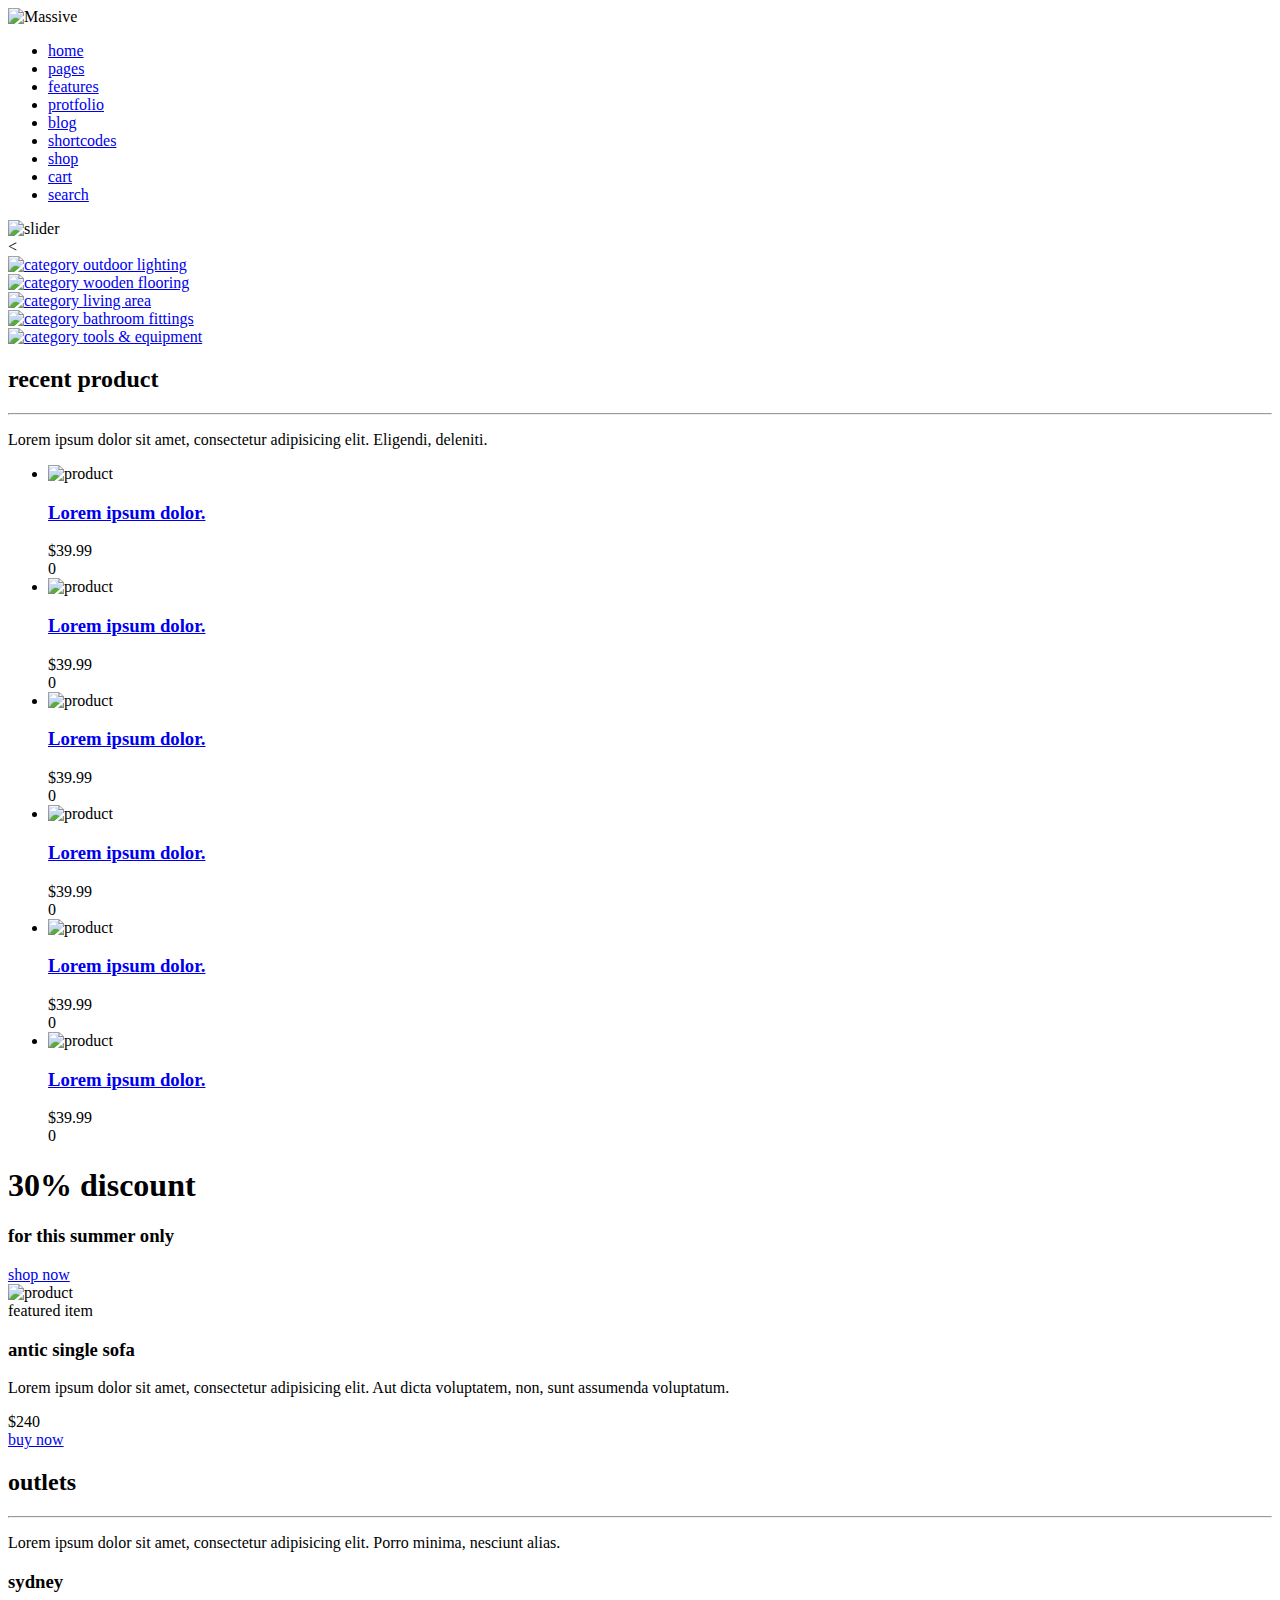
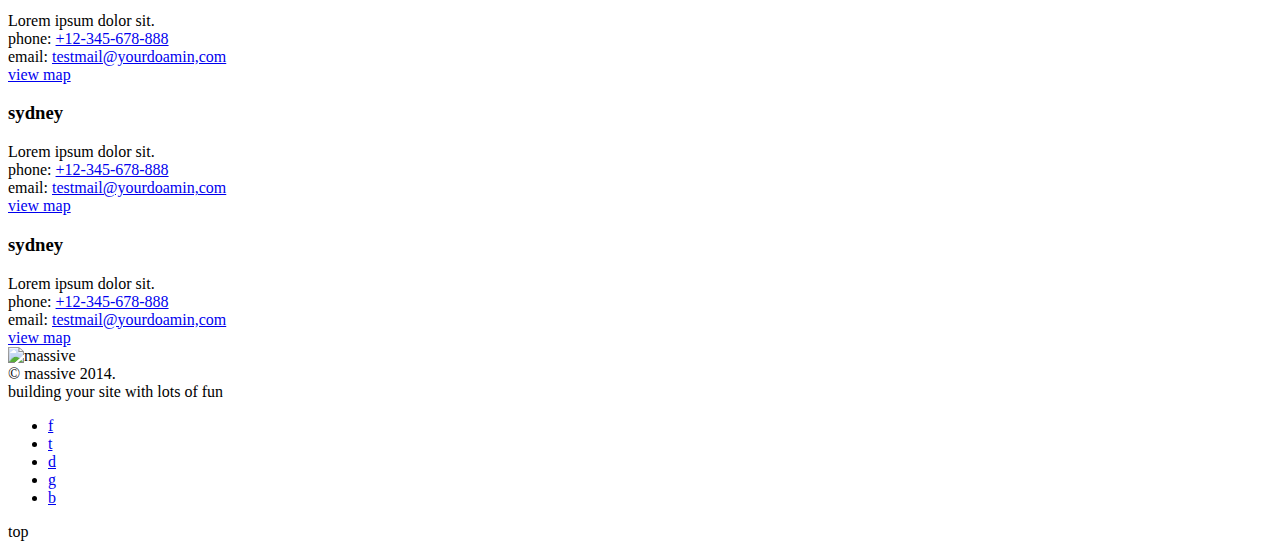
==== index.html @ 2dd90d4f "Initial commit" ====
<!DOCTYPE html>
<html lang="en">
<head>
	<meta charset="UTF-8">
	<title>Document</title>
</head>
<body>
	<div id="header">
		<div class="container">
			<div id="logo">
				<img src="http://lorempixel.com/112/100/" alt="Massive" />
			</div>
			<div id="nav">
				<ul>
					<li><a href="#">home</a></li>
					<li><a href="#">pages</a></li>
					<li class="active"><a href="#">features</a></li>
					<li><a href="#">protfolio</a></li>
					<li><a href="#">blog</a></li>
					<li><a href="#">shortcodes</a></li>
					<li class="boundary"><a href="#">shop</a></li>
					<li><a href="#">cart</a></li>
					<li><a href="#">search</a></li>
				</ul>
			</div>
		</div>
	</div>

	<div id="content">
		<div class="slider">
			<img src="http://lorempixel.com/1920/1080/" alt="slider">
		</div>

		<div class="category">
			<<div class="container">
				<div class="row">
					<div class="col-6"><a href="#">
						<img src="http://lorempixel.com/575/265/" alt="category">
						<span class="title">outdoor lighting</span>
					</a></div>
					<div class="col-6"><a href="#">
						<img src="http://lorempixel.com/575/265/" alt="category">
						<span class="title">wooden flooring</span>
					</a></div>
					<div class="col-4"><a href="#">
						<img src="http://lorempixel.com/379/265/" alt="category">
						<span class="title">living area</span>
					</a></div>
					<div class="col-4"><a href="#">
						<img src="http://lorempixel.com/379/265/" alt="category">
						<span class="title">bathroom fittings</span>
					</a></div>
					<div class="col-4"><a href="#">
						<img src="http://lorempixel.com/379/265/" alt="category">
						<span class="title">tools &amp; equipment</span>
					</a></div>
				</div>
			</div>
		</div>

		<div class="recent-product">
			<div class="container">
				<div class="intro">
					<h2>recent product</h2>
					<hr />
					<p>Lorem ipsum dolor sit amet, consectetur adipisicing elit. Eligendi, deleniti.</p>
				</div>
				<div class="products">
					<ul>
						<li>
							<img src="http://lorempixel.com/370/277/" alt="product">
							<h3 class="title">
								<a href="#">Lorem ipsum dolor.</a>
							</h3>
							<div class="price">$39.99</div>
							<div class="cover">
								0
							</div>
						</li>
						<li>
							<img src="http://lorempixel.com/370/277/" alt="product">
							<h3 class="title">
								<a href="#">Lorem ipsum dolor.</a>
							</h3>
							<div class="price">$39.99</div>
							<div class="cover">
								0
							</div>
						</li>
						<li>
							<img src="http://lorempixel.com/370/277/" alt="product">
							<h3 class="title">
								<a href="#">Lorem ipsum dolor.</a>
							</h3>
							<div class="price">$39.99</div>
							<div class="cover">
								0
							</div>
						</li>
						<li>
							<img src="http://lorempixel.com/370/277/" alt="product">
							<h3 class="title">
								<a href="#">Lorem ipsum dolor.</a>
							</h3>
							<div class="price">$39.99</div>
							<div class="cover">
								0
							</div>
						</li>
						<li>
							<img src="http://lorempixel.com/370/277/" alt="product">
							<h3 class="title">
								<a href="#">Lorem ipsum dolor.</a>
							</h3>
							<div class="price">$39.99</div>
							<div class="cover">
								0
							</div>
						</li>
						<li>
							<img src="http://lorempixel.com/370/277/" alt="product">
							<h3 class="title">
								<a href="#">Lorem ipsum dolor.</a>
							</h3>
							<div class="price">$39.99</div>
							<div class="cover">
								0
							</div>
						</li>																									
					</ul>
				</div>
			</div>
		</div>

		<div class="event">
			<div class="container">
				<h1 class="title">30% discount</h1>
				<h3 class="subtitle">for this summer only</h3>
				<a href="#" class="button">shop now</a>
			</div>
		</div>

		<div class="feature">
			<div class="container">
				<div class="col-6">
					<img src="http://lorempixel.com/525/453/" alt="product">
				</div>
				<div class="col-6">
					<div class="title">featured item</div>
					<h3>antic single sofa</h3>
					<p>Lorem ipsum dolor sit amet, consectetur adipisicing elit. Aut dicta voluptatem, non, sunt assumenda voluptatum.</p>
					<div class="price">$240</div>
					<a href="#" class="button">buy now</a>
				</div>
			</div>
		</div>

		<div class="outlets">
			<div class="container">
				<h2>outlets</h2>
				<hr />
				<p>Lorem ipsum dolor sit amet, consectetur adipisicing elit. Porro minima, nesciunt alias.</p>
				<div class="col-4 outlet">
					<h3>sydney</h3>
					<div class="info">
						<div class="address">Lorem ipsum dolor sit.</div>
						<div class="phone">
							<label>phone: </label>
							<a href="tel:+12-345-678-888">+12-345-678-888</a>
						</div>
						<div class="email">
							<label>email: </label>
								<a href="mailto:testmail@yourdomain.com">testmail@yourdoamin,com</a>
						</div>
					</div>
					<div class="map">
						<a href="#" target="_blank">view map</a>
					</div>
				</div>
				<div class="col-4 outlet">
					<h3>sydney</h3>
					<div class="info">
						<div class="address">Lorem ipsum dolor sit.</div>
						<div class="phone">
							<label>phone: </label>
							<a href="tel:+12-345-678-888">+12-345-678-888</a>
						</div>
						<div class="email">
							<label>email: </label>
								<a href="mailto:testmail@yourdomain.com">testmail@yourdoamin,com</a>
						</div>
					</div>
					<div class="map">
						<a href="#" target="_blank">view map</a>
					</div>
				</div>
				<div class="col-4 outlet">
					<h3>sydney</h3>
					<div class="info">
						<div class="address">Lorem ipsum dolor sit.</div>
						<div class="phone">
							<label>phone: </label>
							<a href="tel:+12-345-678-888">+12-345-678-888</a>
						</div>
						<div class="email">
							<label>email: </label>
								<a href="mailto:testmail@yourdomain.com">testmail@yourdoamin,com</a>
						</div>
					</div>
					<div class="map">
						<a href="#" target="_blank">view map</a>
					</div>
				</div>								
			</div>
		</div>
	</div>

	<div id="footer">
		<div class="container">
			<div class="logo">
				<img src="http://lorempixel.com/57/52/" alt="massive" />
			</div>

			<div class="copyright">
				<div class="title">&copy; massive 2014.</div>
				<div class="subtitle">building your site with lots of fun</div>
			</div>

			<div class="social-media">
				<ul>
					<li><a href="#">f</a></li>
					<li><a href="#">t</a></li>
					<li><a href="#">d</a></li>
					<li><a href="#">g</a></li>
					<li><a href="#">b</a></li>
				</ul>
			</div>
		</div>
	</div>

	<div id="go-top">top</div>
</body>
</html>
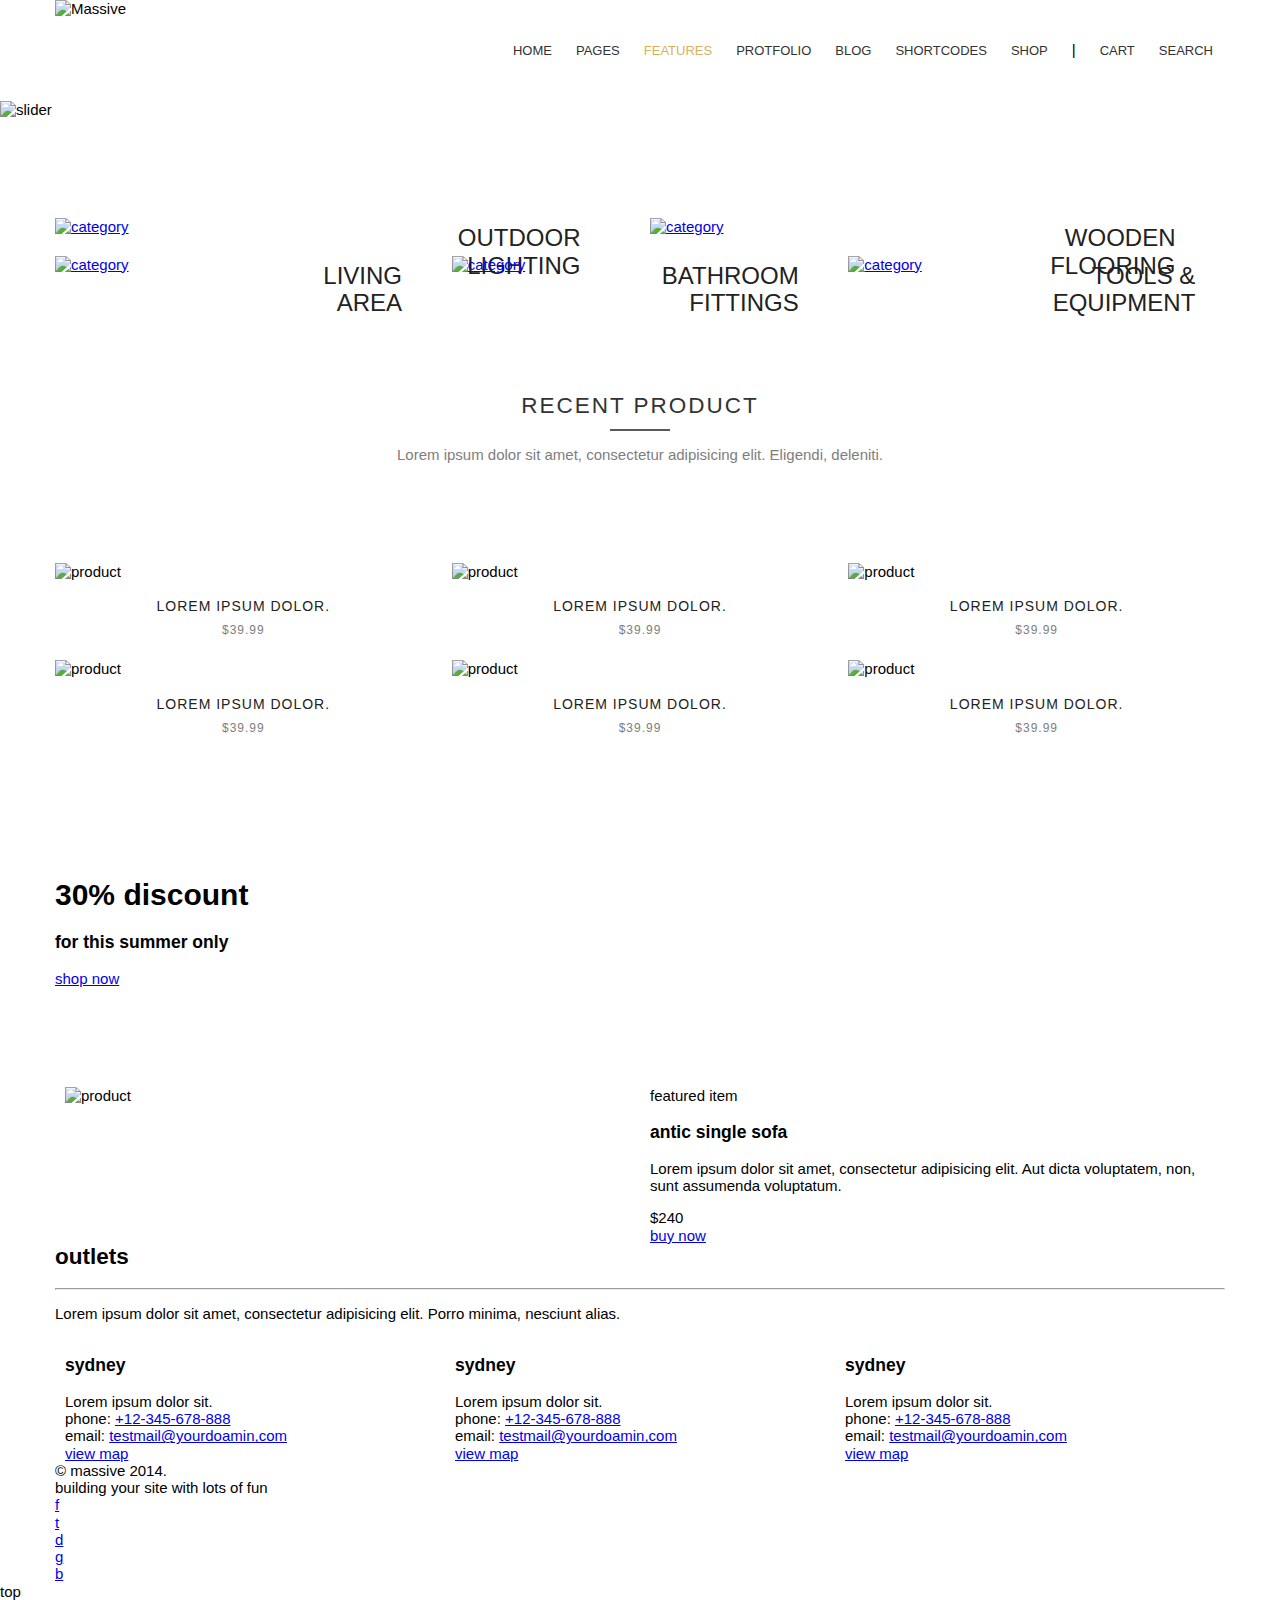
==== commit d2a579be: "css" ====
--- a/index.html
+++ b/index.html
@@ -3,15 +3,18 @@
 <head>
 	<meta charset="UTF-8">
 	<title>Document</title>
+
+	<link rel="stylesheet" href="css/normalize.css">
+	<link rel="stylesheet" href="css/main.css">
 </head>
 <body>
 	<div id="header">
-		<div class="container">
+		<div class="container clearfix">
 			<div id="logo">
 				<img src="http://lorempixel.com/112/100/" alt="Massive" />
 			</div>
 			<div id="nav">
-				<ul>
+				<ul class="clearfix">
 					<li><a href="#">home</a></li>
 					<li><a href="#">pages</a></li>
 					<li class="active"><a href="#">features</a></li>
@@ -31,28 +34,28 @@
 			<img src="http://lorempixel.com/1920/1080/" alt="slider">
 		</div>
 
-		<div class="category">
-			<<div class="container">
-				<div class="row">
-					<div class="col-6"><a href="#">
+		<div class="categories">
+			<div class="container">
+				<div class="row clearfix">
+					<div class="col-6 category"><a href="#">
 						<img src="http://lorempixel.com/575/265/" alt="category">
-						<span class="title">outdoor lighting</span>
-					</a></div>
-					<div class="col-6"><a href="#">
+						<span class="title">outdoor<br />lighting</span>
+					</a></div>
+					<div class="col-6 category"><a href="#">
 						<img src="http://lorempixel.com/575/265/" alt="category">
-						<span class="title">wooden flooring</span>
-					</a></div>
-					<div class="col-4"><a href="#">
+						<span class="title">wooden<br />flooring</span>
+					</a></div>
+					<div class="col-4 category"><a href="#">
 						<img src="http://lorempixel.com/379/265/" alt="category">
-						<span class="title">living area</span>
-					</a></div>
-					<div class="col-4"><a href="#">
+						<span class="title">living<br />area</span>
+					</a></div>
+					<div class="col-4 category"><a href="#">
 						<img src="http://lorempixel.com/379/265/" alt="category">
-						<span class="title">bathroom fittings</span>
-					</a></div>
-					<div class="col-4"><a href="#">
+						<span class="title">bathroom<br />fittings</span>
+					</a></div>
+					<div class="col-4 category"><a href="#">
 						<img src="http://lorempixel.com/379/265/" alt="category">
-						<span class="title">tools &amp; equipment</span>
+						<span class="title">tools &amp;<br />equipment</span>
 					</a></div>
 				</div>
 			</div>
@@ -66,65 +69,89 @@
 					<p>Lorem ipsum dolor sit amet, consectetur adipisicing elit. Eligendi, deleniti.</p>
 				</div>
 				<div class="products">
-					<ul>
-						<li>
-							<img src="http://lorempixel.com/370/277/" alt="product">
-							<h3 class="title">
-								<a href="#">Lorem ipsum dolor.</a>
-							</h3>
-							<div class="price">$39.99</div>
-							<div class="cover">
-								0
-							</div>
-						</li>
-						<li>
-							<img src="http://lorempixel.com/370/277/" alt="product">
-							<h3 class="title">
-								<a href="#">Lorem ipsum dolor.</a>
-							</h3>
-							<div class="price">$39.99</div>
-							<div class="cover">
-								0
-							</div>
-						</li>
-						<li>
-							<img src="http://lorempixel.com/370/277/" alt="product">
-							<h3 class="title">
-								<a href="#">Lorem ipsum dolor.</a>
-							</h3>
-							<div class="price">$39.99</div>
-							<div class="cover">
-								0
-							</div>
-						</li>
-						<li>
-							<img src="http://lorempixel.com/370/277/" alt="product">
-							<h3 class="title">
-								<a href="#">Lorem ipsum dolor.</a>
-							</h3>
-							<div class="price">$39.99</div>
-							<div class="cover">
-								0
-							</div>
-						</li>
-						<li>
-							<img src="http://lorempixel.com/370/277/" alt="product">
-							<h3 class="title">
-								<a href="#">Lorem ipsum dolor.</a>
-							</h3>
-							<div class="price">$39.99</div>
-							<div class="cover">
-								0
-							</div>
-						</li>
-						<li>
-							<img src="http://lorempixel.com/370/277/" alt="product">
-							<h3 class="title">
-								<a href="#">Lorem ipsum dolor.</a>
-							</h3>
-							<div class="price">$39.99</div>
-							<div class="cover">
-								0
+					<ul class="row clearfix">
+						<li class="col-4 product">
+							<div class="thumbnail">
+								<img src="http://lorempixel.com/370/277/" alt="product">
+								<div class="cover">
+									<a href="#">0</a>
+								</div>
+							</div>
+							<div class="info">
+								<h3 class="title">
+									<a href="#">Lorem ipsum dolor.</a>
+								</h3>
+								<div class="price">$39.99</div>
+							</div>
+						</li>
+						<li class="col-4 product">
+							<div class="thumbnail">
+								<img src="http://lorempixel.com/370/277/" alt="product">
+								<div class="cover">
+									<a href="#">0</a>
+								</div>
+							</div>
+							<div class="info">
+								<h3 class="title">
+									<a href="#">Lorem ipsum dolor.</a>
+								</h3>
+								<div class="price">$39.99</div>
+							</div>
+						</li>
+						<li class="col-4 product">
+							<div class="thumbnail">
+								<img src="http://lorempixel.com/370/277/" alt="product">
+								<div class="cover">
+									<a href="#">0</a>
+								</div>
+							</div>
+							<div class="info">
+								<h3 class="title">
+									<a href="#">Lorem ipsum dolor.</a>
+								</h3>
+								<div class="price">$39.99</div>
+							</div>
+						</li>
+						<li class="col-4 product">
+							<div class="thumbnail">
+								<img src="http://lorempixel.com/370/277/" alt="product">
+								<div class="cover">
+									<a href="#">0</a>
+								</div>
+							</div>
+							<div class="info">
+								<h3 class="title">
+									<a href="#">Lorem ipsum dolor.</a>
+								</h3>
+								<div class="price">$39.99</div>
+							</div>
+						</li>
+						<li class="col-4 product">
+							<div class="thumbnail">
+								<img src="http://lorempixel.com/370/277/" alt="product">
+								<div class="cover">
+									<a href="#">0</a>
+								</div>
+							</div>
+							<div class="info">
+								<h3 class="title">
+									<a href="#">Lorem ipsum dolor.</a>
+								</h3>
+								<div class="price">$39.99</div>
+							</div>
+						</li>
+						<li class="col-4 product">
+							<div class="thumbnail">
+								<img src="http://lorempixel.com/370/277/" alt="product">
+								<div class="cover">
+									<a href="#">0</a>
+								</div>
+							</div>
+							<div class="info">
+								<h3 class="title">
+									<a href="#">Lorem ipsum dolor.</a>
+								</h3>
+								<div class="price">$39.99</div>
 							</div>
 						</li>																									
 					</ul>
--- a/css/main.css
+++ b/css/main.css
@@ -0,0 +1,206 @@
+* {
+	-webkit-box-sizing: border-box;
+	-moz-box-sizing: border-box;
+	box-sizing: border-box;
+}
+
+body {
+	font-family: 'Source Sans Pro', sans-serif;
+	font-size: 15px;
+	font-weight: 400;
+}
+
+ul {
+	margin: 0;
+	list-style-type: none;
+	padding-left: 0;
+}
+
+img {
+	display: block;
+}
+
+/* custom class */
+
+.container {
+	display: block;
+	width: 1170px;
+	margin: 0 auto;
+}
+
+.clearfix:after {
+	content: "";
+	display: table;
+	clear: both;
+}
+
+.row {
+	margin: 0 -10px;
+}
+.col-4, .col-6 {
+	float: left;
+	padding: 0 10px; 
+}
+
+.col-4 {
+	width: 33.33333%;
+  }
+
+.col-6 {
+ 	width: 50%;
+ }
+
+/* header */
+#logo {
+	float: left;
+}
+
+#nav {
+	float: right;
+	text-transform: uppercase;
+	line-height: 100px;
+}
+
+#nav li {
+	float: left;
+}
+
+#nav a {
+	padding: 0 12px;
+	color: #333;
+	text-decoration: none;
+	font-size: 13px;
+}
+
+#nav .active a {
+	color: #d6b161;
+}
+
+.boundary:after {
+	content:"|";
+	padding: 0 12px;		
+}
+
+
+/* content */
+
+#content > div {
+	padding-top: 100px;
+}
+
+#content > div:first-child {
+	padding-top: 0;
+}
+.slider img {
+	width: 100%;
+	height: auto;
+}
+
+.intro {
+	text-align: center;
+	margin-bottom: 100px;
+}
+
+.intro h2 {
+	margin: 0;
+	padding-bottom: 10px;
+	text-transform: uppercase;
+	letter-spacing: 2px;
+	color: #333;
+	font-weight: normal;
+}
+
+.intro hr {
+	width: 60px;
+	margin: 0 auto;
+	height: 2px;
+	background: #595959;
+	border: none;
+}
+
+.intro p {
+	color: #7e7e7e;
+}
+
+.category {
+ 	position: relative;
+ 	margin-bottom: 20px;
+ }
+
+.categories img {
+ 	width: 100%;
+ 	height: auto;
+ }
+
+.categories .title {
+ 	position: absolute;
+ 	top: 35%;
+ 	right: 10%;
+ 	color: #222;
+ 	font-size: 24px;
+	font-weight: 300;
+ 	text-transform: uppercase;
+ 	text-align: right;
+ }
+
+.products li {
+	float: left;
+}
+
+.product .info {
+	padding: 15px 0;
+	text-align: center;
+}
+
+.product .title {
+	margin: 0;
+}
+
+.product .title a {
+	color: #222;
+	text-decoration: none;
+	font-size: 14px;
+	text-transform: uppercase;
+	font-weight: normal;
+	letter-spacing: 1px;
+}
+
+.product .price {
+	color: #7e7e7e;
+	font-size: 12px;
+	letter-spacing: 1px;
+	line-height: 30px;
+}
+
+.thumbnail {
+	position: relative;
+}
+
+.thumbnail img {
+	width: 100%;
+	height: auto;
+}
+
+.thumbnail .cover {
+	position: absolute;
+	background: rgba(255,255,255,0.9);
+	border: 20px solid rgba(0,0,0,0.1);
+	top: 0;
+	left: 0;
+	right: 0;
+	bottom: 0;
+	text-align: center;
+	opacity: 0;
+	transition: opacity 0.3s;
+}
+
+.thumbnail .cover:hover {
+	opacity: 1;
+}
+
+.thumbnail .cover a {
+	color: #333;
+	text-decoration: none;
+	top: 45%;
+	position: absolute;
+}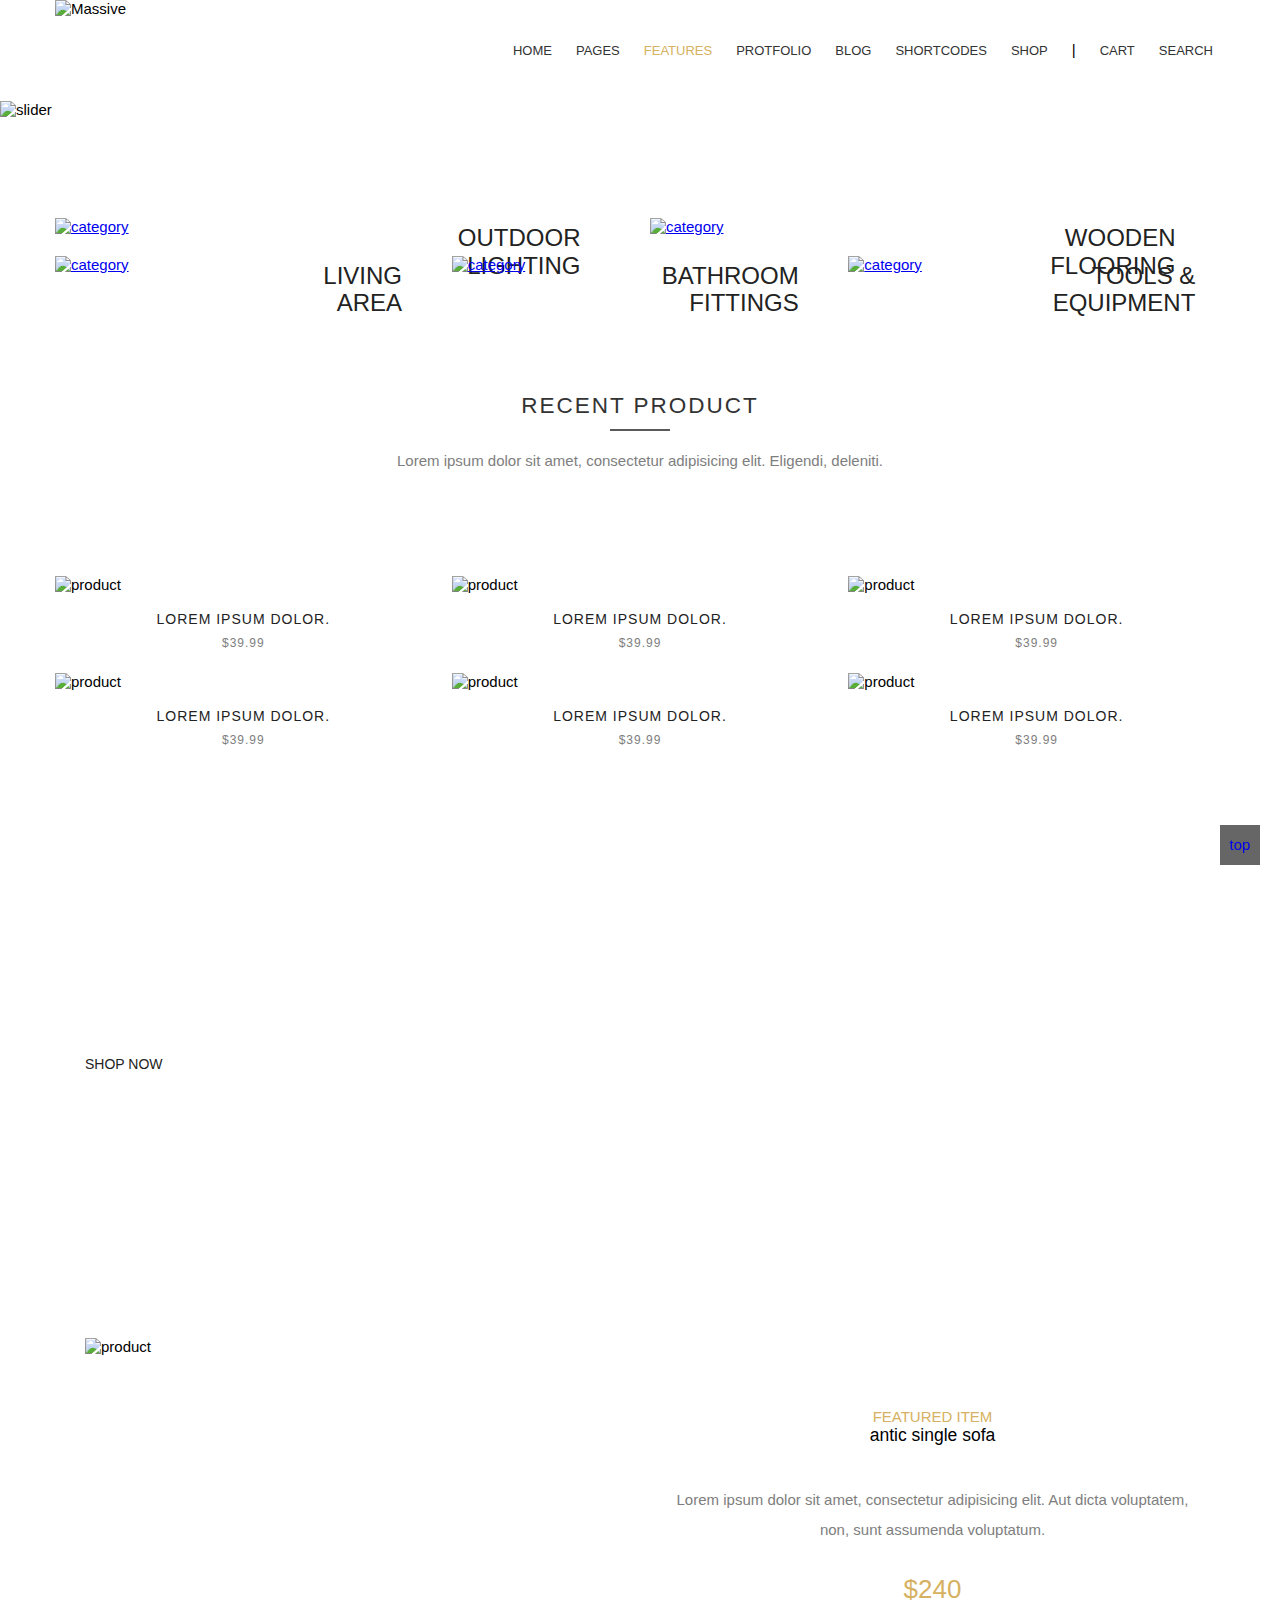
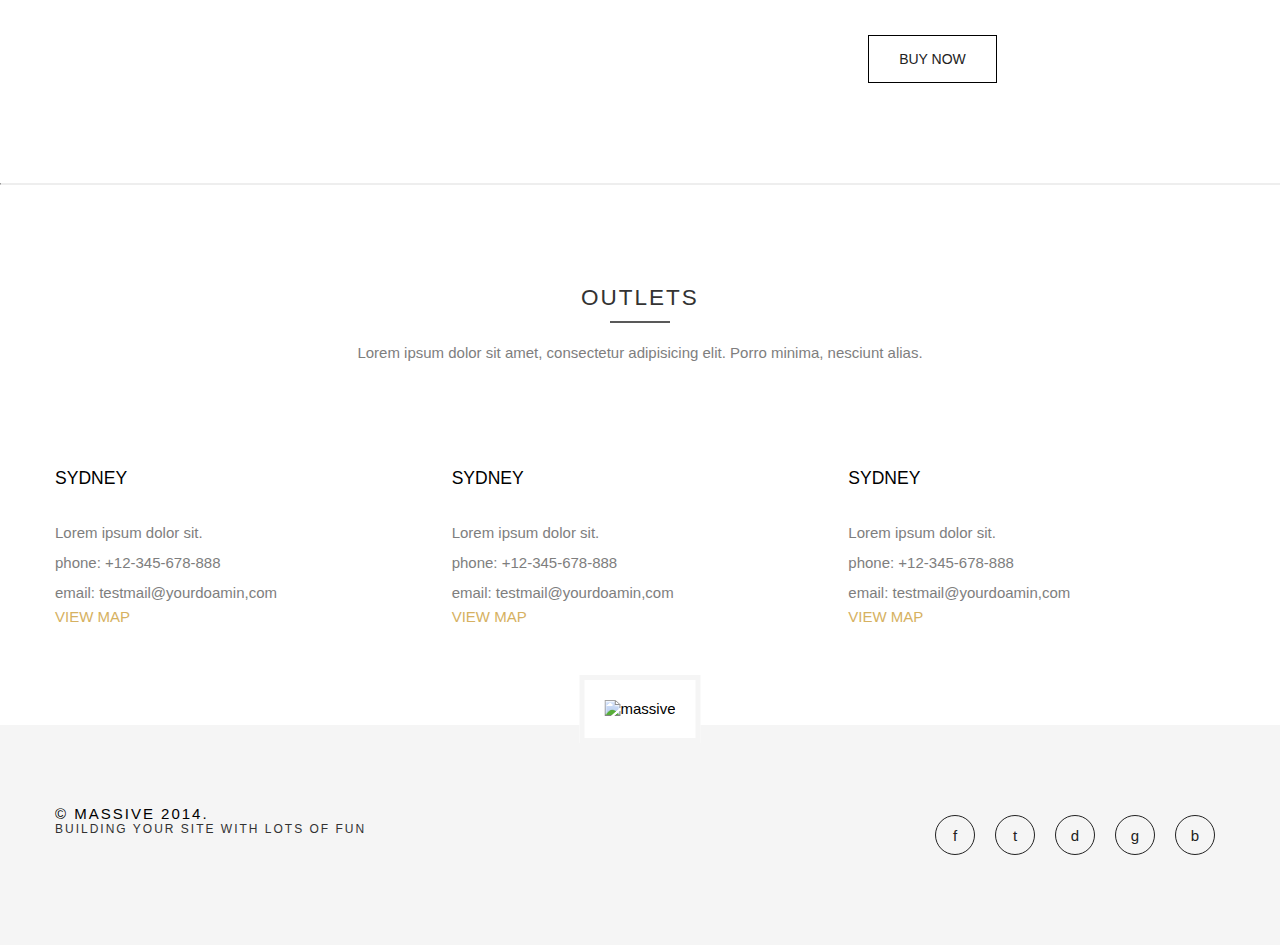
==== commit def58199: "css" ====
--- a/index.html
+++ b/index.html
@@ -167,83 +167,91 @@
 			</div>
 		</div>
 
-		<div class="feature">
-			<div class="container">
+		<div class="featured">
+			<div class="container clearfix">
 				<div class="col-6">
 					<img src="http://lorempixel.com/525/453/" alt="product">
 				</div>
-				<div class="col-6">
+				<div class="col-6 info">
 					<div class="title">featured item</div>
-					<h3>antic single sofa</h3>
+					<h3 class="name">antic single sofa</h3>
 					<p>Lorem ipsum dolor sit amet, consectetur adipisicing elit. Aut dicta voluptatem, non, sunt assumenda voluptatum.</p>
 					<div class="price">$240</div>
-					<a href="#" class="button">buy now</a>
-				</div>
-			</div>
-		</div>
+					<a href="#" class="button bordered">buy now</a>
+				</div>
+			</div>
+		</div>
+
+		<hr />
 
 		<div class="outlets">
 			<div class="container">
-				<h2>outlets</h2>
-				<hr />
-				<p>Lorem ipsum dolor sit amet, consectetur adipisicing elit. Porro minima, nesciunt alias.</p>
-				<div class="col-4 outlet">
-					<h3>sydney</h3>
-					<div class="info">
-						<div class="address">Lorem ipsum dolor sit.</div>
-						<div class="phone">
-							<label>phone: </label>
-							<a href="tel:+12-345-678-888">+12-345-678-888</a>
-						</div>
-						<div class="email">
-							<label>email: </label>
-								<a href="mailto:testmail@yourdomain.com">testmail@yourdoamin,com</a>
+				<div class="intro">
+					<h2>outlets</h2>
+					<hr />
+					<p>Lorem ipsum dolor sit amet, consectetur adipisicing elit. Porro minima, nesciunt alias.
+					</p>
+				</div>
+
+				<div class="row clearfix">
+					<div class="col-4 outlet">
+						<h3>sydney</h3>
+						<div class="info">
+							<div class="address">Lorem ipsum dolor sit.</div>
+							<div class="phone">
+								<label>phone: </label>
+								<a href="tel:+12-345-678-888">+12-345-678-888</a>
+							</div>
+							<div class="email">
+								<label>email: </label>
+									<a href="mailto:testmail@yourdomain.com">testmail@yourdoamin,com</a>
+							</div>
+						</div>
+						<div class="map">
+							<a href="#" target="_blank">view map</a>
 						</div>
 					</div>
-					<div class="map">
-						<a href="#" target="_blank">view map</a>
+					<div class="col-4 outlet">
+						<h3>sydney</h3>
+						<div class="info">
+							<div class="address">Lorem ipsum dolor sit.</div>
+							<div class="phone">
+								<label>phone: </label>
+								<a href="tel:+12-345-678-888">+12-345-678-888</a>
+							</div>
+							<div class="email">
+								<label>email: </label>
+									<a href="mailto:testmail@yourdomain.com">testmail@yourdoamin,com</a>
+							</div>
+						</div>
+						<div class="map">
+							<a href="#" target="_blank">view map</a>
+						</div>
 					</div>
-				</div>
-				<div class="col-4 outlet">
-					<h3>sydney</h3>
-					<div class="info">
-						<div class="address">Lorem ipsum dolor sit.</div>
-						<div class="phone">
-							<label>phone: </label>
-							<a href="tel:+12-345-678-888">+12-345-678-888</a>
-						</div>
-						<div class="email">
-							<label>email: </label>
-								<a href="mailto:testmail@yourdomain.com">testmail@yourdoamin,com</a>
-						</div>
-					</div>
-					<div class="map">
-						<a href="#" target="_blank">view map</a>
-					</div>
-				</div>
-				<div class="col-4 outlet">
-					<h3>sydney</h3>
-					<div class="info">
-						<div class="address">Lorem ipsum dolor sit.</div>
-						<div class="phone">
-							<label>phone: </label>
-							<a href="tel:+12-345-678-888">+12-345-678-888</a>
-						</div>
-						<div class="email">
-							<label>email: </label>
-								<a href="mailto:testmail@yourdomain.com">testmail@yourdoamin,com</a>
-						</div>
-					</div>
-					<div class="map">
-						<a href="#" target="_blank">view map</a>
-					</div>
-				</div>								
+					<div class="col-4 outlet">
+						<h3>sydney</h3>
+						<div class="info">
+							<div class="address">Lorem ipsum dolor sit.</div>
+							<div class="phone">
+								<label>phone: </label>
+								<a href="tel:+12-345-678-888">+12-345-678-888</a>
+							</div>
+							<div class="email">
+								<label>email: </label>
+									<a href="mailto:testmail@yourdomain.com">testmail@yourdoamin,com</a>
+							</div>
+						</div>
+						<div class="map">
+							<a href="#" target="_blank">view map</a>
+						</div>
+					</div>	
+				</div>							
 			</div>
 		</div>
 	</div>
 
 	<div id="footer">
-		<div class="container">
+		<div class="container clearfix">
 			<div class="logo">
 				<img src="http://lorempixel.com/57/52/" alt="massive" />
 			</div>
@@ -254,7 +262,7 @@
 			</div>
 
 			<div class="social-media">
-				<ul>
+				<ul class="clearfix">
 					<li><a href="#">f</a></li>
 					<li><a href="#">t</a></li>
 					<li><a href="#">d</a></li>
@@ -265,6 +273,6 @@
 		</div>
 	</div>
 
-	<div id="go-top">top</div>
+	<a href="#header" id="go-top">top</div>
 </body>
 </html>--- a/css/main.css
+++ b/css/main.css
@@ -8,6 +8,8 @@
 	font-family: 'Source Sans Pro', sans-serif;
 	font-size: 15px;
 	font-weight: 400;
+	-webkit-font-smoothing: antialiased;
+	-moz-font-smoothing: antialiased;
 }
 
 ul {
@@ -19,6 +21,12 @@
 img {
 	display: block;
 }
+
+p {
+	color: #7e7e7e;
+	line-height: 30px;
+}
+
 
 /* custom class */
 
@@ -28,6 +36,21 @@
 	margin: 0 auto;
 }
 
+.button {
+	display: inline-block;
+	margin-top: 30px;
+	padding: 15px 30px;
+	background: #fff;
+	color: #222;
+	text-decoration: none;
+	text-transform: uppercase;
+	font-size: 14px;
+}
+
+.button.bordered {
+	border: 1px solid black;
+}
+
 .clearfix:after {
 	content: "";
 	display: table;
@@ -37,6 +60,7 @@
 .row {
 	margin: 0 -10px;
 }
+
 .col-4, .col-6 {
 	float: left;
 	padding: 0 10px; 
@@ -51,6 +75,7 @@
  }
 
 /* header */
+
 #logo {
 	float: left;
 }
@@ -91,6 +116,12 @@
 #content > div:first-child {
 	padding-top: 0;
 }
+
+#content > hr {
+	margin: 0;
+	border-top: 1px solid #eee;
+}
+
 .slider img {
 	width: 100%;
 	height: auto;
@@ -203,4 +234,177 @@
 	text-decoration: none;
 	top: 45%;
 	position: absolute;
+}
+
+
+/* event */
+
+.event {
+	padding: 150px 0;
+	background: url(http://lorempixel.com/1920/1080/);
+	-webkit-background-size: cover;
+	background-size: cover;
+	background-position: 50% 50%;
+	background-attachment: fixed;
+}
+
+.event .title, .event .subtitle {
+	margin: 0;
+	color: #fff;
+	font-weight: 100;
+	letter-spacing: 2px;
+	text-transform: uppercase;
+	line-height: 1.5;
+}
+
+.event .title {
+	font-size: 70px;
+}
+
+.event .subtitle {
+	font-size: 24px;
+}
+
+
+/* featured */
+
+.featured {
+	padding-bottom: 100px;
+}
+
+.featured img {
+	width: 100%;
+	height: auto;
+}
+
+.featured .info {
+	text-align: center;
+	margin-top: 70px;
+}
+
+.featured .info .title, .feature .info .name {
+	text-transform: uppercase;
+}
+
+.featured .info .title, .featured .info .price {
+	color: #d6b161;
+}
+
+.featured .info .name {
+	margin: 0;
+	font-weight: normal;
+	margin-bottom: 10px;
+}
+
+.featured .info .price {
+	font-size: 26px;
+	font-weight: 100;
+}
+
+.featured .col-6 {
+	padding: 0 30px;
+}
+
+.featured .info p {
+	margin: 0;
+	margin-bottom: 30px;
+	padding-top: 30px;
+}
+
+
+/* outlet */
+
+.outlets {
+	padding-bottom: 100px;
+}
+
+.outlet h3 {
+	margin: 0;
+	margin-bottom: 30px;
+	text-transform: uppercase;
+	font-weight: normal;
+}
+
+.outlet .info {
+	color: #7e7e7e;
+	line-height: 30px;
+}
+
+.outlet .info a{
+	color: #7e7e7e;
+	text-decoration: none;
+}
+
+.outlet .map a {
+	color: #d6b161;
+	text-decoration: none;
+	text-transform: uppercase;
+}
+
+
+/* footer */
+
+#footer {
+	background: #f5f5f5;
+	position: relative;
+	padding: 80px 0;
+}
+
+#footer .logo {
+	position: absolute;
+	border: 5px solid #f5f5f5;
+	padding: 20px;
+	background: #fff;
+	top: -50px;
+	left: 50%;
+	transform: translateX(-50%);
+}
+
+#footer .copyright {
+	float: left;
+	text-transform: uppercase;
+	letter-spacing: 2px;
+}
+
+#footer .copyright .subtitle {
+	font-size: 12px;
+	color: #323232;
+}
+
+#footer .social-media {
+	float: right;
+}
+
+#footer .social-media li {
+	float: left;
+}
+
+#footer .social-media a {
+	display: inline-block;
+	margin: 10px;
+	border: 1px solid #222;
+	-webkit-border-radius: 20px;
+	-moz-border-radius: 20px; 
+	border-radius: 20px;
+	width: 40px;
+	height: 40px;
+	color: #222;
+	line-height: 40px;  /* 上下置中 */
+	text-align: center;  /* 左右置中 */
+	text-decoration: none;
+}
+
+
+/* go top */
+
+#go-top {
+	position: fixed;
+	right: 20px;
+	bottom: 35px;
+	width: 40px;
+	height: 40px;
+	background: rgba(0,0,0,.6);
+	text-align: center;
+	line-height: 40px;
+	text-decoration: none;
 }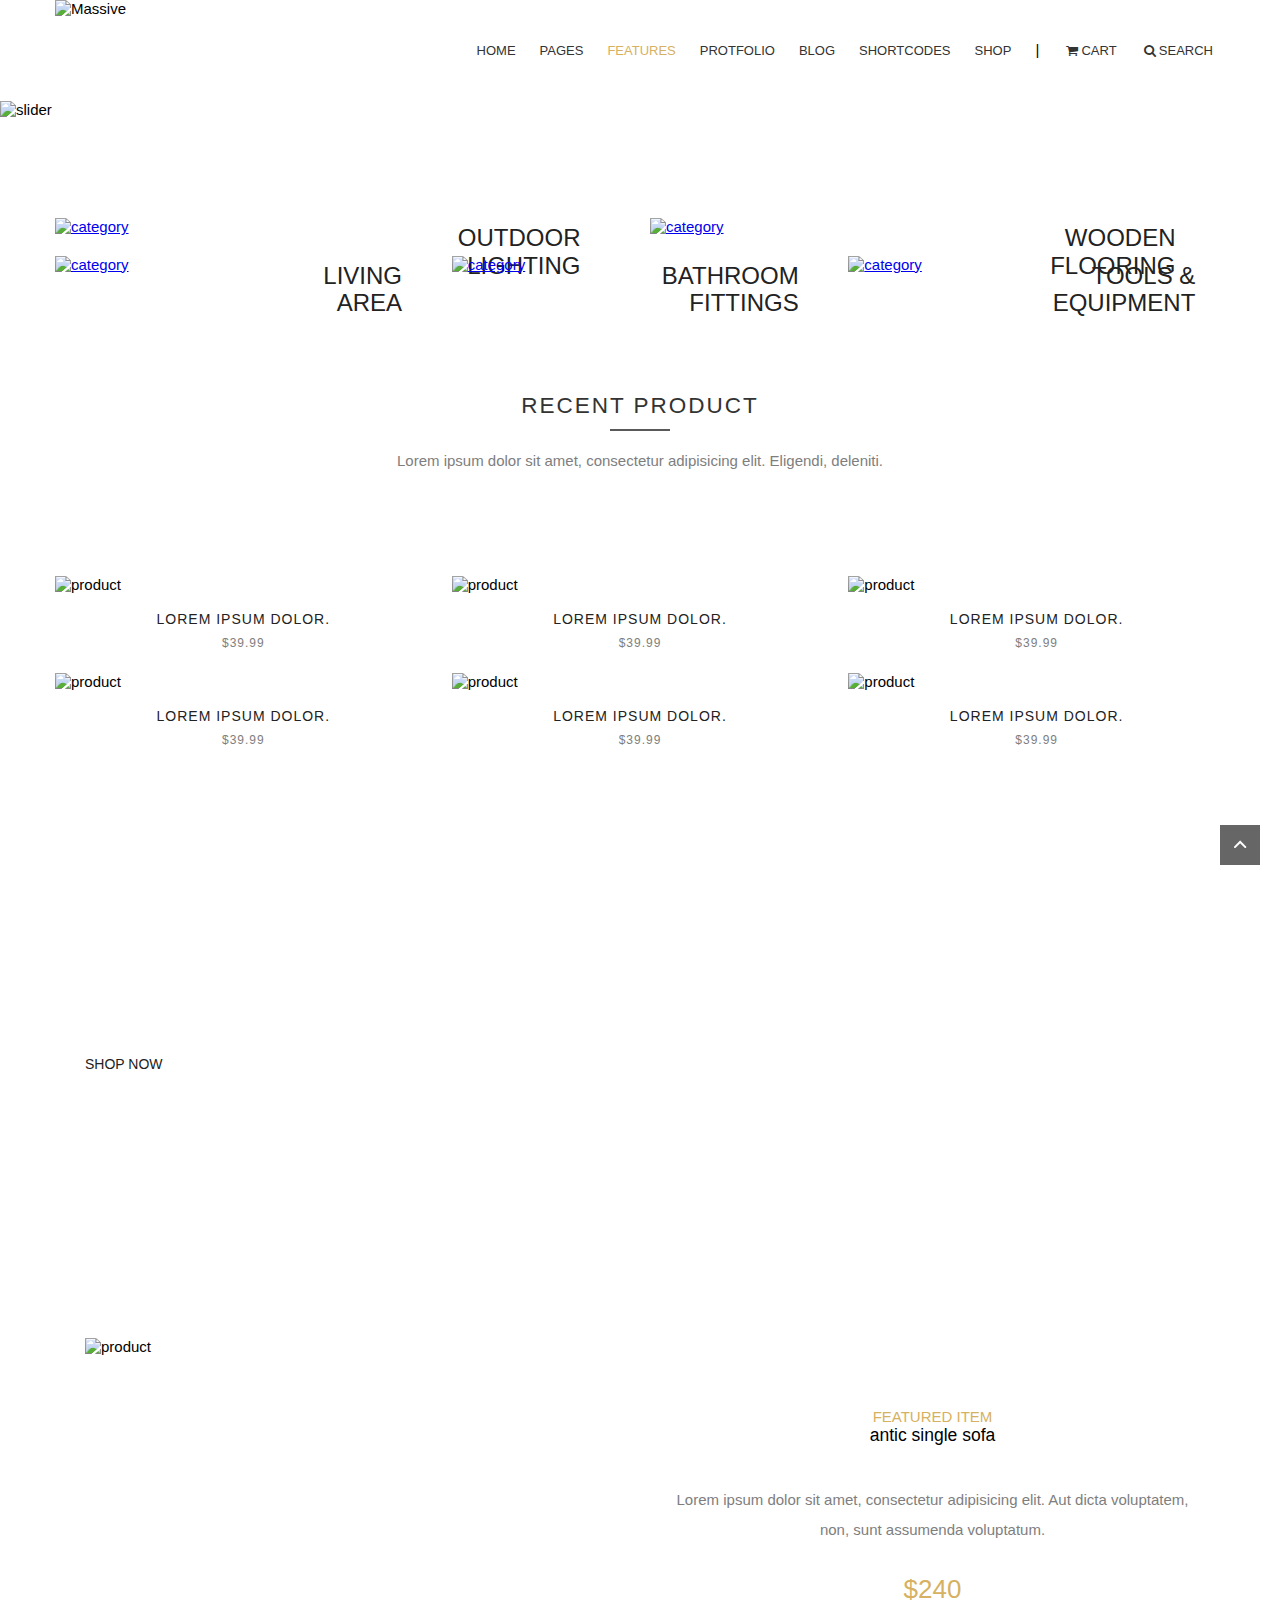
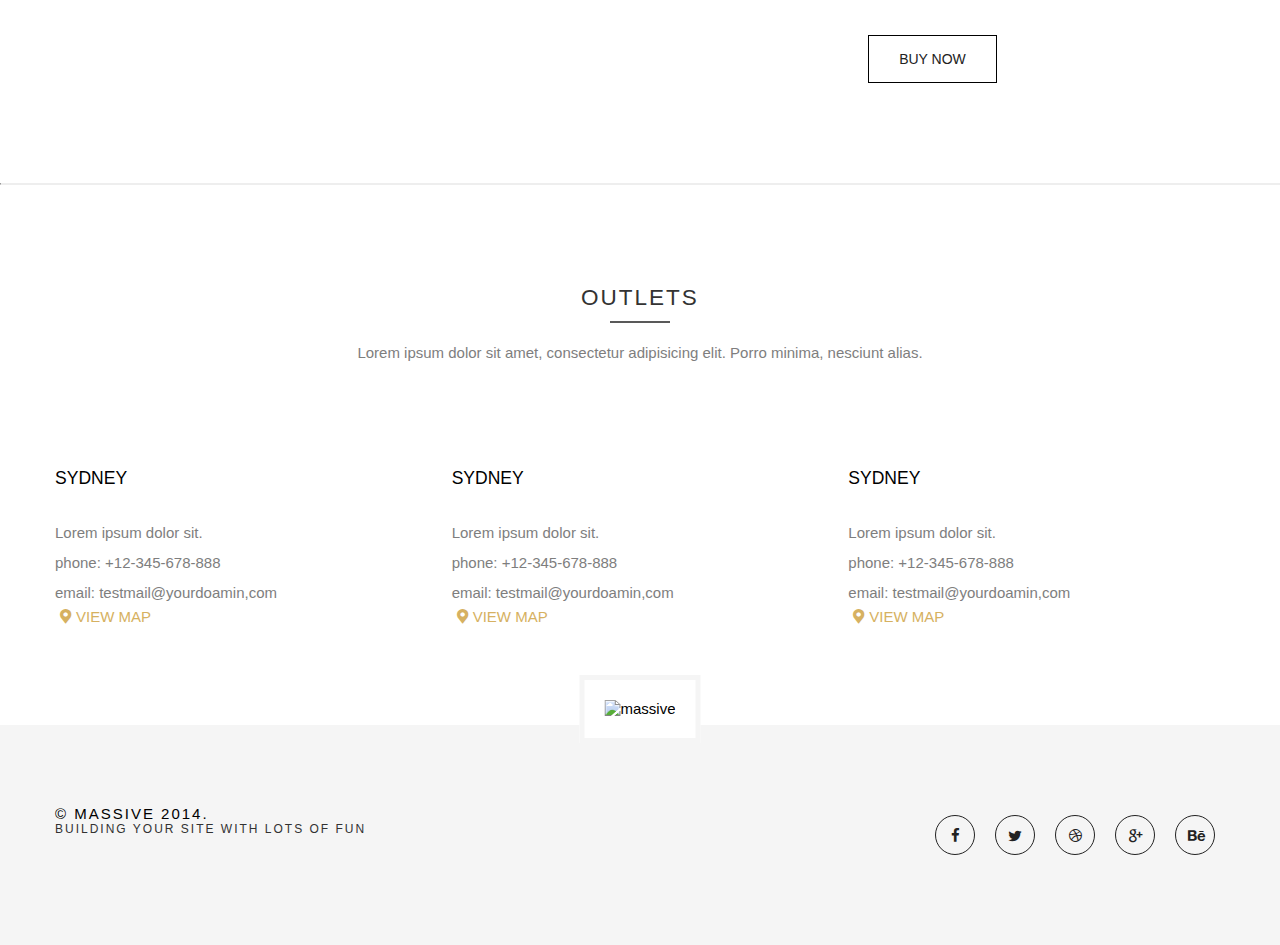
==== commit 38a9fbe4: "icon" ====
--- a/index.html
+++ b/index.html
@@ -4,6 +4,8 @@
 	<meta charset="UTF-8">
 	<title>Document</title>
 
+	<link rel="icon" type="image/png" sizes="32x32" href="images/favicon-32x32.png">
+	<link rel="stylesheet" href="css/fontello.css">
 	<link rel="stylesheet" href="css/normalize.css">
 	<link rel="stylesheet" href="css/main.css">
 </head>
@@ -22,8 +24,8 @@
 					<li><a href="#">blog</a></li>
 					<li><a href="#">shortcodes</a></li>
 					<li class="boundary"><a href="#">shop</a></li>
-					<li><a href="#">cart</a></li>
-					<li><a href="#">search</a></li>
+					<li><a href="#"><i class="icon-basket"></i>cart</a></li>
+					<li><a href="#"><i class="icon-search"></i>search</a></li>
 				</ul>
 			</div>
 		</div>
@@ -208,7 +210,7 @@
 							</div>
 						</div>
 						<div class="map">
-							<a href="#" target="_blank">view map</a>
+							<a href="#" target="_blank"><i class="icon-location"></i>view map</a>
 						</div>
 					</div>
 					<div class="col-4 outlet">
@@ -225,7 +227,7 @@
 							</div>
 						</div>
 						<div class="map">
-							<a href="#" target="_blank">view map</a>
+							<a href="#" target="_blank"><i class="icon-location"></i>view map</a>
 						</div>
 					</div>
 					<div class="col-4 outlet">
@@ -242,7 +244,7 @@
 							</div>
 						</div>
 						<div class="map">
-							<a href="#" target="_blank">view map</a>
+							<a href="#" target="_blank"><i class="icon-location"></i>view map</a>
 						</div>
 					</div>	
 				</div>							
@@ -263,16 +265,16 @@
 
 			<div class="social-media">
 				<ul class="clearfix">
-					<li><a href="#">f</a></li>
-					<li><a href="#">t</a></li>
-					<li><a href="#">d</a></li>
-					<li><a href="#">g</a></li>
-					<li><a href="#">b</a></li>
+					<li><a href="#"><i class="icon-facebook"></i></a></li>
+					<li><a href="#"><i class="icon-twitter"></i></a></li>
+					<li><a href="#"><i class="icon-dribbble"></i></a></li>
+					<li><a href="#"><i class="icon-gplus"></i></a></li>
+					<li><a href="#"><i class="icon-behance"></i></a></li>
 				</ul>
 			</div>
 		</div>
 	</div>
 
-	<a href="#header" id="go-top">top</div>
+	<a href="#header" id="go-top"><i class="icon-up-open"></i></div>
 </body>
 </html>--- a/css/fontello.css
+++ b/css/fontello.css
@@ -0,0 +1,66 @@
+@font-face {
+  font-family: 'fontello';
+  src: url('../font/fontello.eot?2752205');
+  src: url('../font/fontello.eot?2752205#iefix') format('embedded-opentype'),
+       url('../font/fontello.woff2?2752205') format('woff2'),
+       url('../font/fontello.woff?2752205') format('woff'),
+       url('../font/fontello.ttf?2752205') format('truetype'),
+       url('../font/fontello.svg?2752205#fontello') format('svg');
+  font-weight: normal;
+  font-style: normal;
+}
+/* Chrome hack: SVG is rendered more smooth in Windozze. 100% magic, uncomment if you need it. */
+/* Note, that will break hinting! In other OS-es font will be not as sharp as it could be */
+/*
+@media screen and (-webkit-min-device-pixel-ratio:0) {
+  @font-face {
+    font-family: 'fontello';
+    src: url('../font/fontello.svg?2752205#fontello') format('svg');
+  }
+}
+*/
+ 
+ [class^="icon-"]:before, [class*=" icon-"]:before {
+  font-family: "fontello";
+  font-style: normal;
+  font-weight: normal;
+  speak: none;
+ 
+  display: inline-block;
+  text-decoration: inherit;
+  width: 1em;
+  margin-right: .2em;
+  text-align: center;
+  /* opacity: .8; */
+ 
+  /* For safety - reset parent styles, that can break glyph codes*/
+  font-variant: normal;
+  text-transform: none;
+ 
+  /* fix buttons height, for twitter bootstrap */
+  line-height: 1em;
+ 
+  /* Animation center compensation - margins should be symmetric */
+  /* remove if not needed */
+  margin-left: .2em;
+ 
+  /* you can be more comfortable with increased icons size */
+  /* font-size: 120%; */
+ 
+  /* Font smoothing. That was taken from TWBS */
+  -webkit-font-smoothing: antialiased;
+  -moz-osx-font-smoothing: grayscale;
+ 
+  /* Uncomment for 3D effect */
+  /* text-shadow: 1px 1px 1px rgba(127, 127, 127, 0.3); */
+}
+ 
+.icon-basket:before { content: '\e800'; } /* '' */
+.icon-search:before { content: '\e801'; } /* '' */
+.icon-location:before { content: '\e802'; } /* '' */
+.icon-up-open:before { content: '\f005'; } /* '' */
+.icon-twitter:before { content: '\f099'; } /* '' */
+.icon-facebook:before { content: '\f09a'; } /* '' */
+.icon-dribbble:before { content: '\f17d'; } /* '' */
+.icon-behance:before { content: '\f1b4'; } /* '' */
+.icon-gplus:before { content: '\f30f'; } /* '' */--- a/css/main.css
+++ b/css/main.css
@@ -399,6 +399,7 @@
 
 #go-top {
 	position: fixed;
+	color: #fff;
 	right: 20px;
 	bottom: 35px;
 	width: 40px;
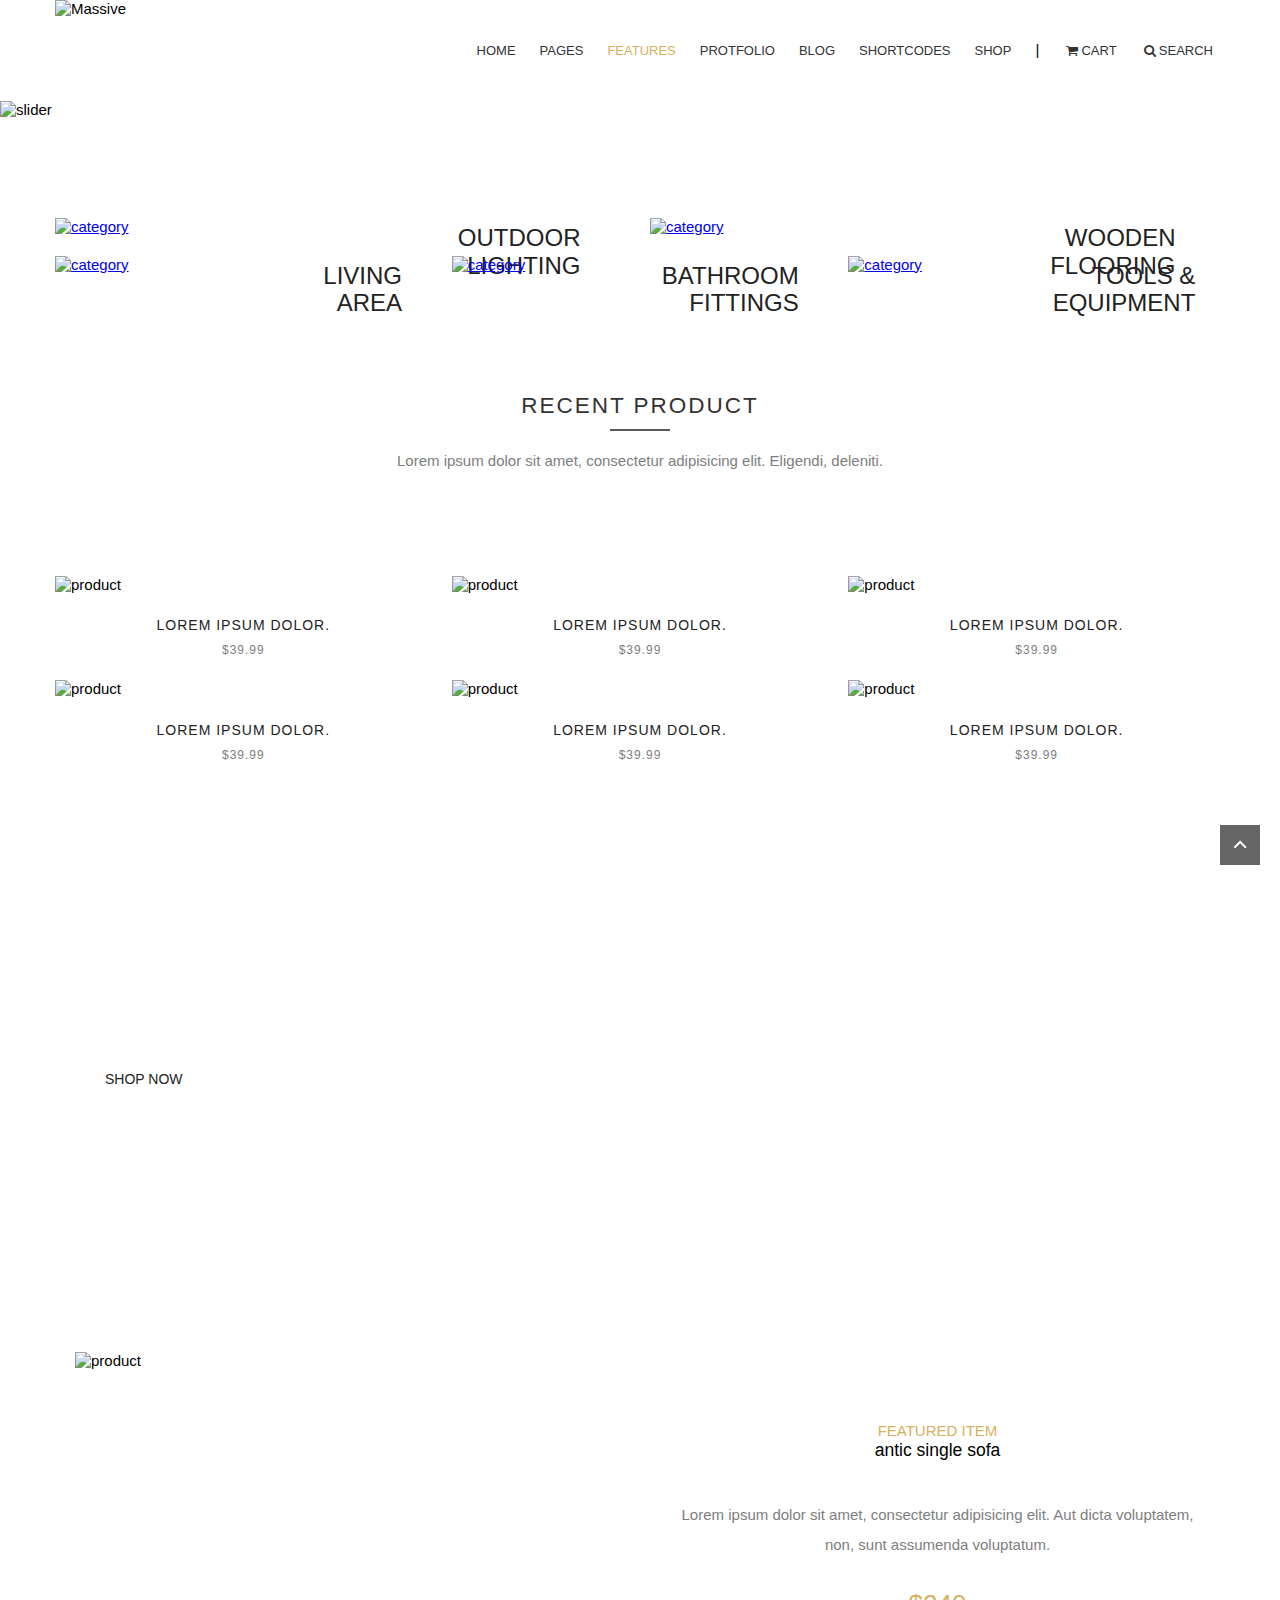
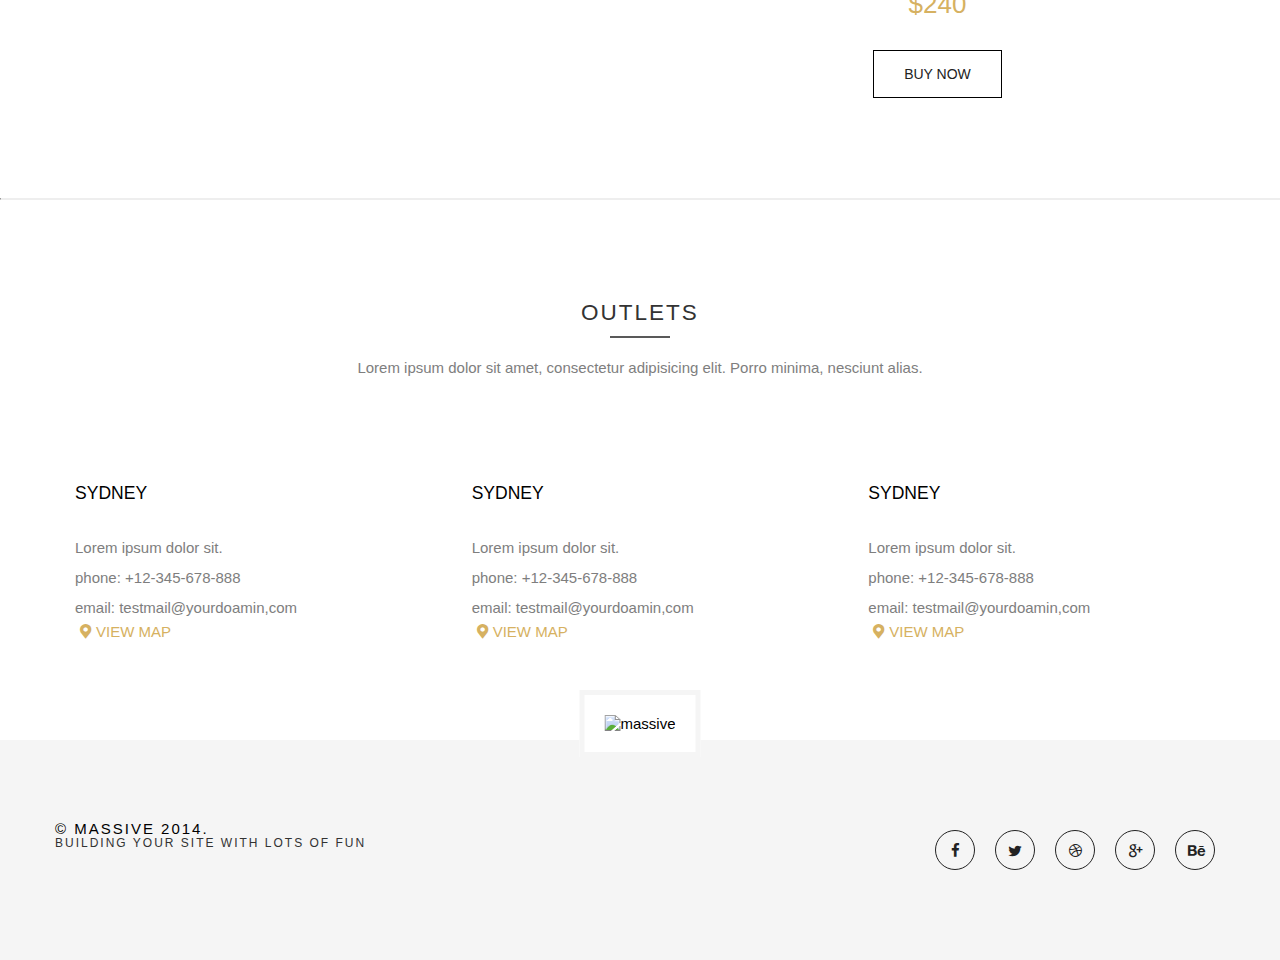
==== commit 2c089b1f: "less" ====
--- a/index.html
+++ b/index.html
@@ -163,23 +163,29 @@
 
 		<div class="event">
 			<div class="container">
-				<h1 class="title">30% discount</h1>
-				<h3 class="subtitle">for this summer only</h3>
-				<a href="#" class="button">shop now</a>
+				<div class="row">
+					<div class="col-12">
+						<h1 class="title">30% discount</h1>
+						<h3 class="subtitle">for this summer only</h3>
+						<a href="#" class="button">shop now</a>
+					</div>
+				</div>
 			</div>
 		</div>
 
 		<div class="featured">
 			<div class="container clearfix">
-				<div class="col-6">
-					<img src="http://lorempixel.com/525/453/" alt="product">
-				</div>
-				<div class="col-6 info">
-					<div class="title">featured item</div>
-					<h3 class="name">antic single sofa</h3>
-					<p>Lorem ipsum dolor sit amet, consectetur adipisicing elit. Aut dicta voluptatem, non, sunt assumenda voluptatum.</p>
-					<div class="price">$240</div>
-					<a href="#" class="button bordered">buy now</a>
+				<div class="row">
+					<div class="col-6">
+						<img src="http://lorempixel.com/525/453/" alt="product">
+					</div>
+					<div class="col-6 info">
+						<div class="title">featured item</div>
+						<h3 class="name">antic single sofa</h3>
+						<p>Lorem ipsum dolor sit amet, consectetur adipisicing elit. Aut dicta voluptatem, non, sunt assumenda voluptatum.</p>
+						<div class="price">$240</div>
+						<a href="#" class="button bordered">buy now</a>
+					</div>
 				</div>
 			</div>
 		</div>
--- a/css/main.css
+++ b/css/main.css
@@ -1,411 +1,2 @@
-* {
-	-webkit-box-sizing: border-box;
-	-moz-box-sizing: border-box;
-	box-sizing: border-box;
-}
-
-body {
-	font-family: 'Source Sans Pro', sans-serif;
-	font-size: 15px;
-	font-weight: 400;
-	-webkit-font-smoothing: antialiased;
-	-moz-font-smoothing: antialiased;
-}
-
-ul {
-	margin: 0;
-	list-style-type: none;
-	padding-left: 0;
-}
-
-img {
-	display: block;
-}
-
-p {
-	color: #7e7e7e;
-	line-height: 30px;
-}
-
-
-/* custom class */
-
-.container {
-	display: block;
-	width: 1170px;
-	margin: 0 auto;
-}
-
-.button {
-	display: inline-block;
-	margin-top: 30px;
-	padding: 15px 30px;
-	background: #fff;
-	color: #222;
-	text-decoration: none;
-	text-transform: uppercase;
-	font-size: 14px;
-}
-
-.button.bordered {
-	border: 1px solid black;
-}
-
-.clearfix:after {
-	content: "";
-	display: table;
-	clear: both;
-}
-
-.row {
-	margin: 0 -10px;
-}
-
-.col-4, .col-6 {
-	float: left;
-	padding: 0 10px; 
-}
-
-.col-4 {
-	width: 33.33333%;
-  }
-
-.col-6 {
- 	width: 50%;
- }
-
-/* header */
-
-#logo {
-	float: left;
-}
-
-#nav {
-	float: right;
-	text-transform: uppercase;
-	line-height: 100px;
-}
-
-#nav li {
-	float: left;
-}
-
-#nav a {
-	padding: 0 12px;
-	color: #333;
-	text-decoration: none;
-	font-size: 13px;
-}
-
-#nav .active a {
-	color: #d6b161;
-}
-
-.boundary:after {
-	content:"|";
-	padding: 0 12px;		
-}
-
-
-/* content */
-
-#content > div {
-	padding-top: 100px;
-}
-
-#content > div:first-child {
-	padding-top: 0;
-}
-
-#content > hr {
-	margin: 0;
-	border-top: 1px solid #eee;
-}
-
-.slider img {
-	width: 100%;
-	height: auto;
-}
-
-.intro {
-	text-align: center;
-	margin-bottom: 100px;
-}
-
-.intro h2 {
-	margin: 0;
-	padding-bottom: 10px;
-	text-transform: uppercase;
-	letter-spacing: 2px;
-	color: #333;
-	font-weight: normal;
-}
-
-.intro hr {
-	width: 60px;
-	margin: 0 auto;
-	height: 2px;
-	background: #595959;
-	border: none;
-}
-
-.intro p {
-	color: #7e7e7e;
-}
-
-.category {
- 	position: relative;
- 	margin-bottom: 20px;
- }
-
-.categories img {
- 	width: 100%;
- 	height: auto;
- }
-
-.categories .title {
- 	position: absolute;
- 	top: 35%;
- 	right: 10%;
- 	color: #222;
- 	font-size: 24px;
-	font-weight: 300;
- 	text-transform: uppercase;
- 	text-align: right;
- }
-
-.products li {
-	float: left;
-}
-
-.product .info {
-	padding: 15px 0;
-	text-align: center;
-}
-
-.product .title {
-	margin: 0;
-}
-
-.product .title a {
-	color: #222;
-	text-decoration: none;
-	font-size: 14px;
-	text-transform: uppercase;
-	font-weight: normal;
-	letter-spacing: 1px;
-}
-
-.product .price {
-	color: #7e7e7e;
-	font-size: 12px;
-	letter-spacing: 1px;
-	line-height: 30px;
-}
-
-.thumbnail {
-	position: relative;
-}
-
-.thumbnail img {
-	width: 100%;
-	height: auto;
-}
-
-.thumbnail .cover {
-	position: absolute;
-	background: rgba(255,255,255,0.9);
-	border: 20px solid rgba(0,0,0,0.1);
-	top: 0;
-	left: 0;
-	right: 0;
-	bottom: 0;
-	text-align: center;
-	opacity: 0;
-	transition: opacity 0.3s;
-}
-
-.thumbnail .cover:hover {
-	opacity: 1;
-}
-
-.thumbnail .cover a {
-	color: #333;
-	text-decoration: none;
-	top: 45%;
-	position: absolute;
-}
-
-
-/* event */
-
-.event {
-	padding: 150px 0;
-	background: url(http://lorempixel.com/1920/1080/);
-	-webkit-background-size: cover;
-	background-size: cover;
-	background-position: 50% 50%;
-	background-attachment: fixed;
-}
-
-.event .title, .event .subtitle {
-	margin: 0;
-	color: #fff;
-	font-weight: 100;
-	letter-spacing: 2px;
-	text-transform: uppercase;
-	line-height: 1.5;
-}
-
-.event .title {
-	font-size: 70px;
-}
-
-.event .subtitle {
-	font-size: 24px;
-}
-
-
-/* featured */
-
-.featured {
-	padding-bottom: 100px;
-}
-
-.featured img {
-	width: 100%;
-	height: auto;
-}
-
-.featured .info {
-	text-align: center;
-	margin-top: 70px;
-}
-
-.featured .info .title, .feature .info .name {
-	text-transform: uppercase;
-}
-
-.featured .info .title, .featured .info .price {
-	color: #d6b161;
-}
-
-.featured .info .name {
-	margin: 0;
-	font-weight: normal;
-	margin-bottom: 10px;
-}
-
-.featured .info .price {
-	font-size: 26px;
-	font-weight: 100;
-}
-
-.featured .col-6 {
-	padding: 0 30px;
-}
-
-.featured .info p {
-	margin: 0;
-	margin-bottom: 30px;
-	padding-top: 30px;
-}
-
-
-/* outlet */
-
-.outlets {
-	padding-bottom: 100px;
-}
-
-.outlet h3 {
-	margin: 0;
-	margin-bottom: 30px;
-	text-transform: uppercase;
-	font-weight: normal;
-}
-
-.outlet .info {
-	color: #7e7e7e;
-	line-height: 30px;
-}
-
-.outlet .info a{
-	color: #7e7e7e;
-	text-decoration: none;
-}
-
-.outlet .map a {
-	color: #d6b161;
-	text-decoration: none;
-	text-transform: uppercase;
-}
-
-
-/* footer */
-
-#footer {
-	background: #f5f5f5;
-	position: relative;
-	padding: 80px 0;
-}
-
-#footer .logo {
-	position: absolute;
-	border: 5px solid #f5f5f5;
-	padding: 20px;
-	background: #fff;
-	top: -50px;
-	left: 50%;
-	transform: translateX(-50%);
-}
-
-#footer .copyright {
-	float: left;
-	text-transform: uppercase;
-	letter-spacing: 2px;
-}
-
-#footer .copyright .subtitle {
-	font-size: 12px;
-	color: #323232;
-}
-
-#footer .social-media {
-	float: right;
-}
-
-#footer .social-media li {
-	float: left;
-}
-
-#footer .social-media a {
-	display: inline-block;
-	margin: 10px;
-	border: 1px solid #222;
-	-webkit-border-radius: 20px;
-	-moz-border-radius: 20px; 
-	border-radius: 20px;
-	width: 40px;
-	height: 40px;
-	color: #222;
-	line-height: 40px;  /* 上下置中 */
-	text-align: center;  /* 左右置中 */
-	text-decoration: none;
-}
-
-
-/* go top */
-
-#go-top {
-	position: fixed;
-	color: #fff;
-	right: 20px;
-	bottom: 35px;
-	width: 40px;
-	height: 40px;
-	background: rgba(0,0,0,.6);
-	text-align: center;
-	line-height: 40px;
-	text-decoration: none;
-}+.about #content .feature{background-image:url(http://picsum.photos/1920/1080/);background-size:cover;background-position:50%;background-repeat:no-repeat;color:white;text-align:center}.about #content .feature .title{font-size:18px}.about #content .feature i{color:#d6b161}.about #content .feature p{color:white}.about #content .team-member{padding:100px 0}.about #content .member .name{font-weight:normal;font-size:14px;letter-spacing:1px;text-transform:uppercase}.about #content .member .title{color:#a5a5a5;text-transform:uppercase;font-size:12px;letter-spacing:1px}.about #content .cover h3{margin:25px;font-weight:normal;text-transform:uppercase;letter-spacing:2px;font-size:14px}.about #content .cover p{font-size:14px}.about #content .cover .social-media{position:absolute;bottom:0;width:100%;text-align:center}.about #content .cover .social-media ul{display:inline-block}.about #content .cover .social-media li{float:left;margin:0 10px}.about #content .cover .social-media a{color:black;text-decoration:none}.about #content .gray-bg{padding:100px 0;text-align:center}.about #content .gray-bg .count{font-size:36px}.about #content .gray-bg h4{margin:0;text-transform:uppercase;font-weight:normal;color:#323232}.about #content .clients{padding:100px 0}*{-webkit-box-sizing:border-box;-moz-box-sizing:border-box;box-sizing:border-box}body{font-family:'Source Sans Pro', sans-serif;font-size:15px;font-weight:400;-webkit-font-smoothing:antialiased;-moz-font-smoothing:antialiased}ul{margin:0;list-style-type:none;padding-left:0}img{display:block}p{color:#7e7e7e;line-height:30px}.container{display:block;width:1170px;margin:0 auto}.container.full-width{width:100%}.button{display:inline-block;margin-top:30px;padding:15px 30px;background:#fff;color:#222;text-decoration:none;text-transform:uppercase;font-size:14px}.button.bordered{border:1px solid black}.clearfix:after,.row:after{content:"";display:table;clear:both}.row{margin:0 -10px}.col-2,.col-3,.col-4,.col-6,.col-12{float:left;padding:0 30px}.col-2{width:16.666666%}.col-3{width:25%}.col-4{width:33.33333%}.col-6{width:50%}.col-12{width:100%}#logo{float:left}#nav{float:right;text-transform:uppercase;line-height:100px}#nav li{float:left}#nav a{padding:0 12px;color:#333;text-decoration:none;font-size:13px}#nav .active a{color:#d6b161}.boundary:after{content:"|";padding:0 12px}.progress-bar{margin-bottom:50px;width:100%;background-color:#eae8e8}.progress-bar>div{display:inline-block}.progress-bar .progress{padding-left:10px;background-color:black;color:white;text-transform:uppercase;font-size:10px;line-height:24px}.progress-bar .pin{position:relative;top:-25px;left:-25px;font-size:12px;color:white;background-color:rgba(0, 0, 0, 0.6);padding:2px 8px;border-radius:10px}.progress-bar .pin:after{top:100%;left:50%;border:solid transparent;content:" ";height:0;width:0;position:absolute;pointer-events:none;border-color:rgba(0, 0, 0, 0);border-top-color:rgba(0, 0, 0, 0.6);border-width:4px;margin-left:-4px}#content>div{padding-top:100px}#content>div.full-padding{padding:100px 0}#content>div.gray-bg{background:#f5f5f5}#content>div:first-child{padding-top:0}#content>hr{margin:0;border-top:1px solid #eee}#content h3.title{text-transform:uppercase;font-weight:normal;font-size:24px;margin-top:0}#content div.header{padding:200px 0;background-image:url(http://picsum.photos/1920/1080/);background-size:cover;background-position:50%;background-repeat:no-repeat}#content div.header .title{float:left;margin:0;color:white;text-transform:uppercase;font-weight:normal;letter-spacing:2px;font-size:24px}#content div.header #breadcrumbs{float:right;padding:15px;font-size:12px;background:rgba(0, 0, 0, 0.5)}#content div.header #breadcrumbs li{float:left;color:white;text-transform:uppercase}#content div.header #breadcrumbs li:after{content:"/";margin:0 5px}#content div.header #breadcrumbs li:last-child:after{content:"";margin:0}#content div.header #breadcrumbs a{color:#7e7e7e;text-decoration:none}.slider img{width:100%;height:auto}.intro{text-align:center;margin-bottom:100px}.intro h2{margin:0;padding-bottom:10px;text-transform:uppercase;letter-spacing:2px;color:#333;font-weight:normal}.intro hr{width:60px;margin:0 auto;height:2px;background:#595959;border:none}.intro p{color:#7e7e7e}.intro.big h2{padding:0}.intro.big p{margin:0;text-transform:uppercase}.category{position:relative;margin-bottom:20px;padding:0 10px}.categories img{width:100%;height:auto}.categories .title{position:absolute;top:35%;right:10%;color:#222;font-size:24px;font-weight:300;text-transform:uppercase;text-align:right}.products li{float:left}.product{padding:0 10px}.product .info{padding:15px 0;text-align:center}.product .title{margin:0}.product .title a{color:#222;text-decoration:none;font-size:14px;text-transform:uppercase;font-weight:normal;letter-spacing:1px}.product .price{color:#7e7e7e;font-size:12px;letter-spacing:1px;line-height:30px}.thumbnail{position:relative}.thumbnail img{width:100%;height:auto}.thumbnail .cover{position:absolute;background:rgba(255, 255, 255, 0.9);border:20px solid rgba(0, 0, 0, 0.1);top:0;left:0;right:0;bottom:0;text-align:center;opacity:0;-webkit-transition:opacity 0.3s;-o-transition:opacity 0.3s;transition:opacity 0.3s}.thumbnail .cover:hover{opacity:1}.thumbnail .cover>a{color:#333;text-decoration:none;top:45%;position:absolute}.event{padding:150px 0;background:url(http://picsum.photos/1920/1080/);-webkit-background-size:cover;background-size:cover;background-position:50% 50%;background-attachment:fixed}.event .title{margin:0;color:white;font-weight:100;letter-spacing:2px;text-transform:uppercase;line-height:1.5;font-size:70px}.event .subtitle{margin:0;color:white;font-weight:100;letter-spacing:2px;text-transform:uppercase;line-height:1.5;font-size:24px}.featured{padding-bottom:100px}.featured img{width:100%;height:auto}.featured .info{text-align:center;margin-top:70px}.featured .info .title{text-transform:uppercase;color:#d6b161}.featured .info .price{color:#d6b161;font-size:26px;font-weight:100}.featured .info .name{margin:0;font-weight:normal;margin-bottom:10px}.featured .info p{margin:0;margin-bottom:30px;padding-top:30px}.featured .col-6{padding:0 30px}.feature .info .name{text-transform:uppercase}.outlets{padding-bottom:100px}.outlet h3{margin:0;margin-bottom:30px;text-transform:uppercase;font-weight:normal}.outlet .info{color:#7e7e7e;line-height:30px}.outlet .info a{color:#7e7e7e;text-decoration:none}.outlet .map a{color:#d6b161;text-decoration:none;text-transform:uppercase}#footer{background:#f5f5f5;position:relative;padding:80px 0}#footer .logo{position:absolute;border:5px solid #f5f5f5;padding:20px;background:#fff;top:-50px;left:50%;-webkit-transform:translateX(-50%);-ms-transform:translateX(-50%);transform:translateX(-50%)}#footer .copyright{float:left;text-transform:uppercase;letter-spacing:2px}#footer .copyright .subtitle{font-size:12px;color:#323232}#footer .social-media{float:right}#footer .social-media li{float:left}#footer .social-media a{display:inline-block;margin:10px;border:1px solid #222;-webkit-border-radius:20px;-moz-border-radius:20px;border-radius:20px;width:40px;height:40px;color:#222;line-height:40px;text-align:center;text-decoration:none}#footer.dark{padding:0;background-color:#222}#footer.dark .info{padding:80px 0}#footer.dark .info .title{margin:0;margin-bottom:30px;color:white;text-transform:uppercase;font-weight:normal;letter-spacing:1px}#footer.dark .info li{border-bottom:1px solid #333}#footer.dark .bottom{background-color:#1b1b1b;padding:35px 0}#go-top{position:fixed;color:white;right:20px;bottom:35px;width:40px;height:40px;background:rgba(0, 0, 0, 0.6);text-align:center;line-height:40px;text-decoration:none}
+/*# sourceMappingURL=main.css.map */